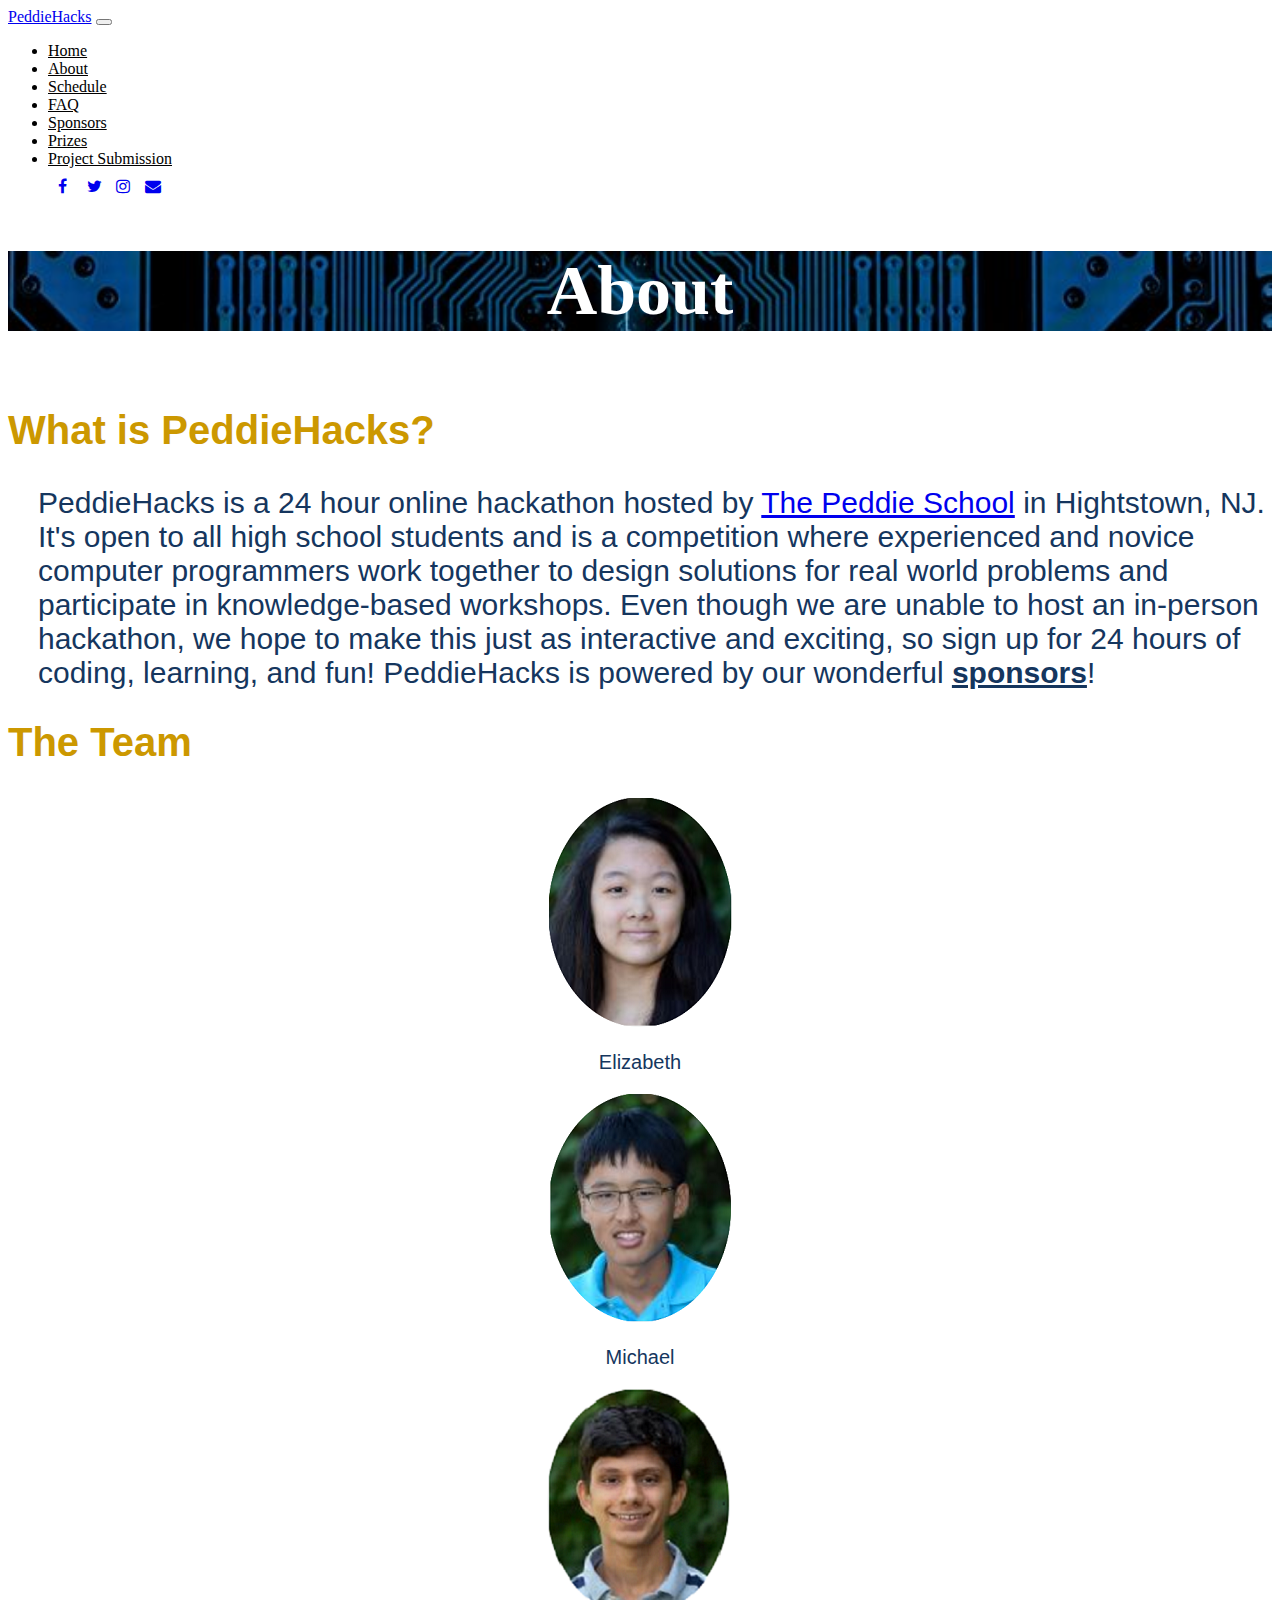
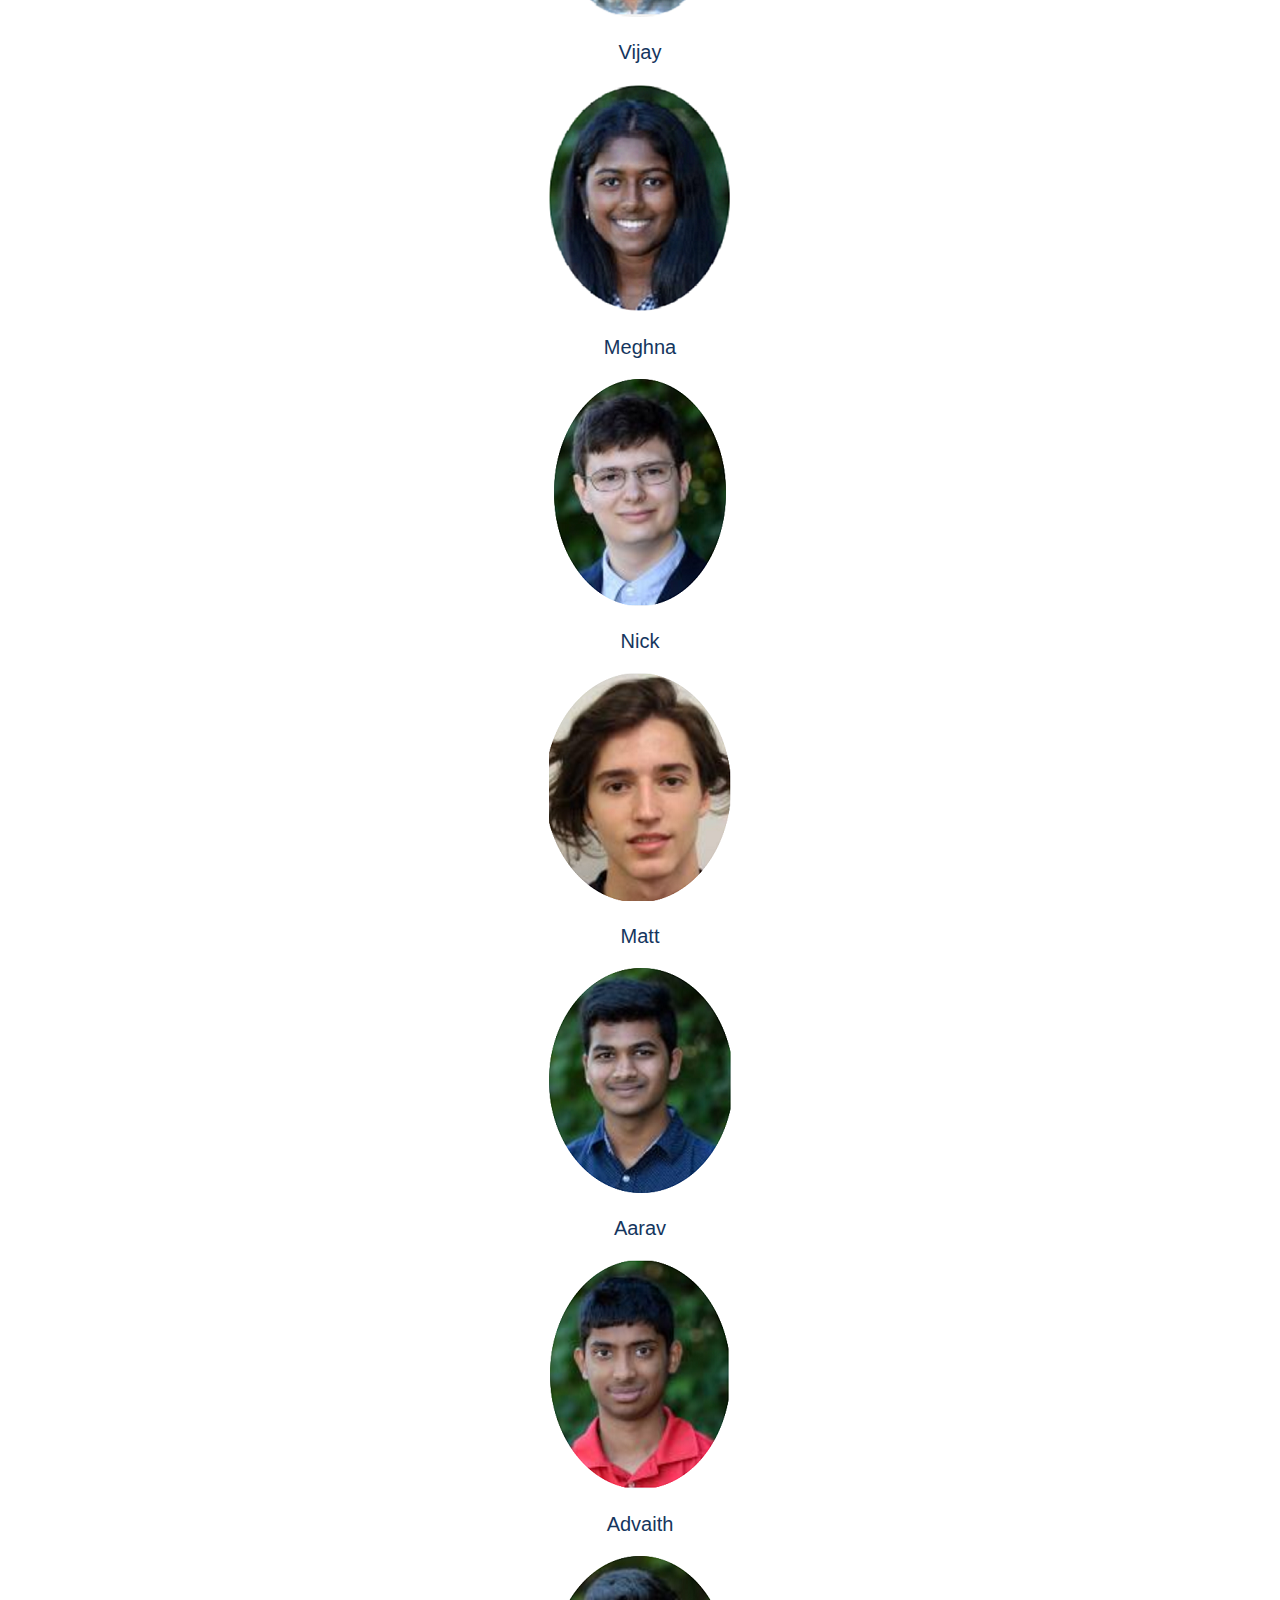
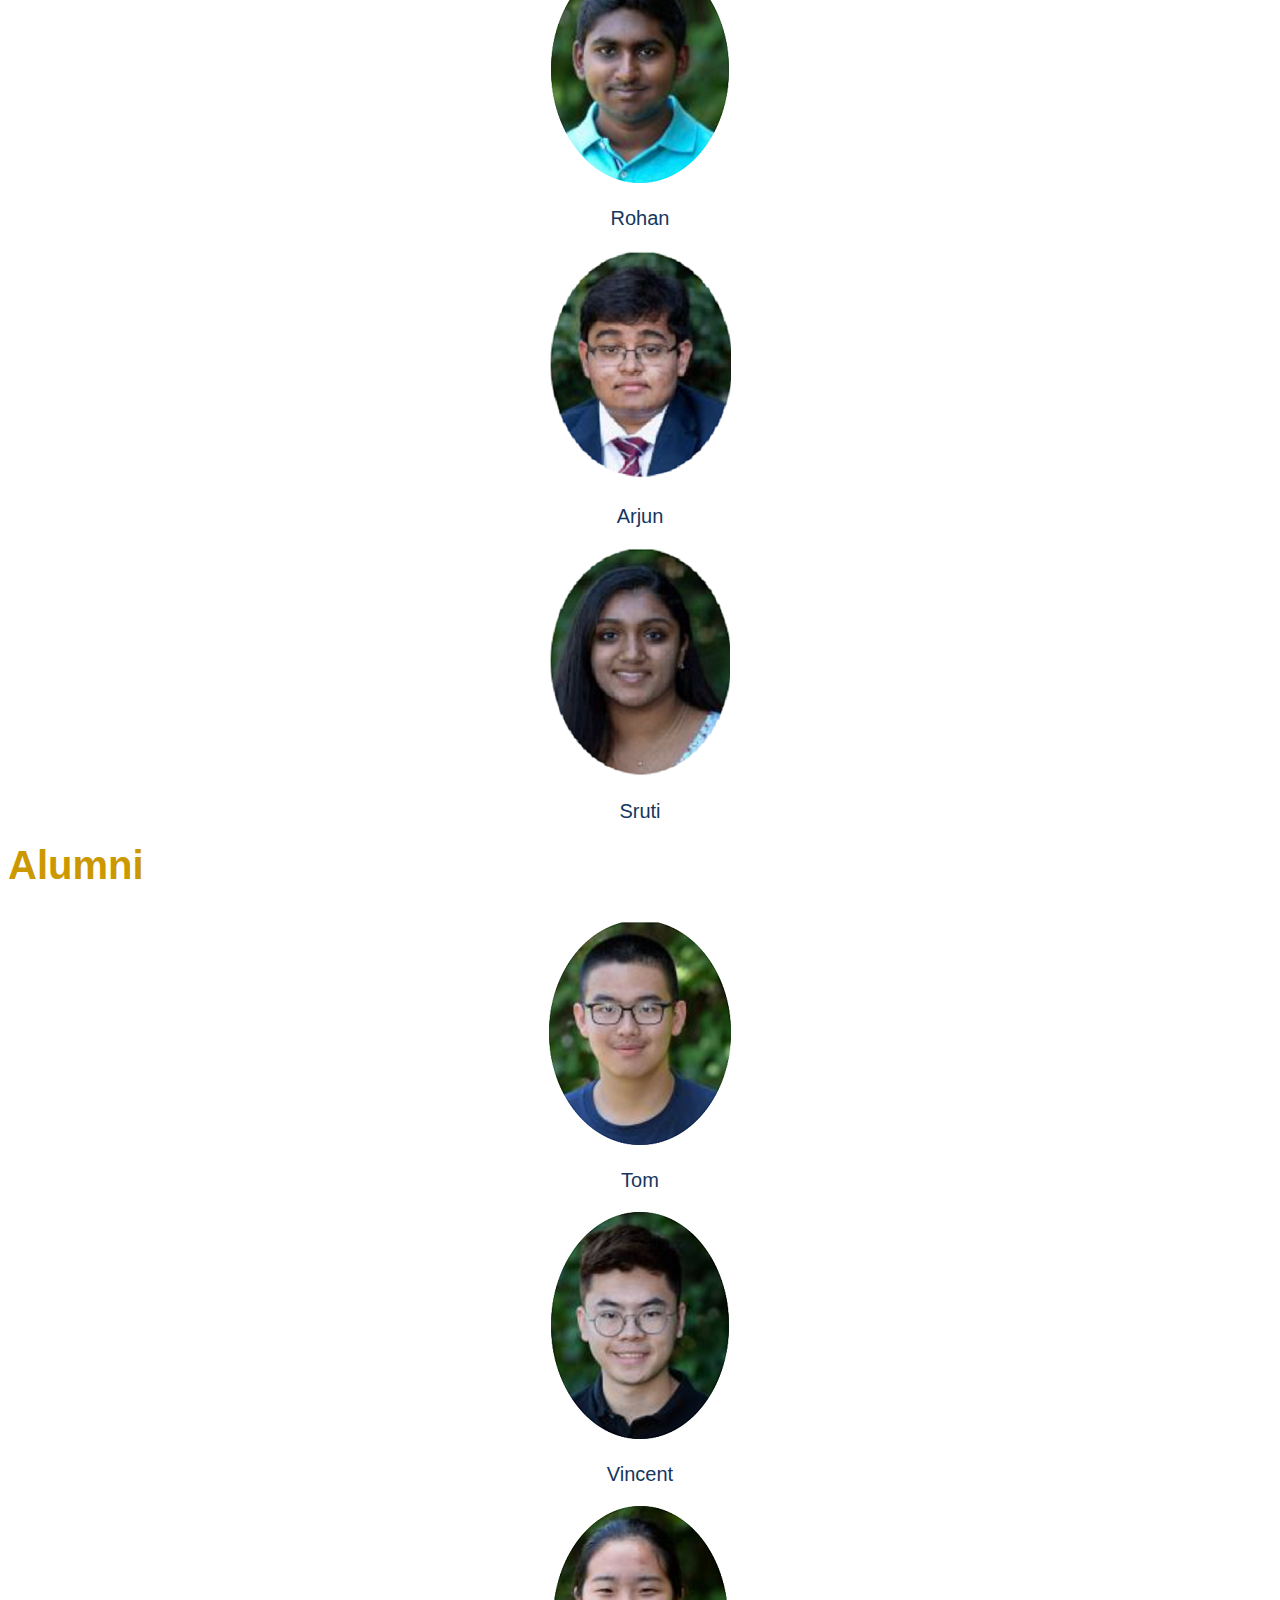
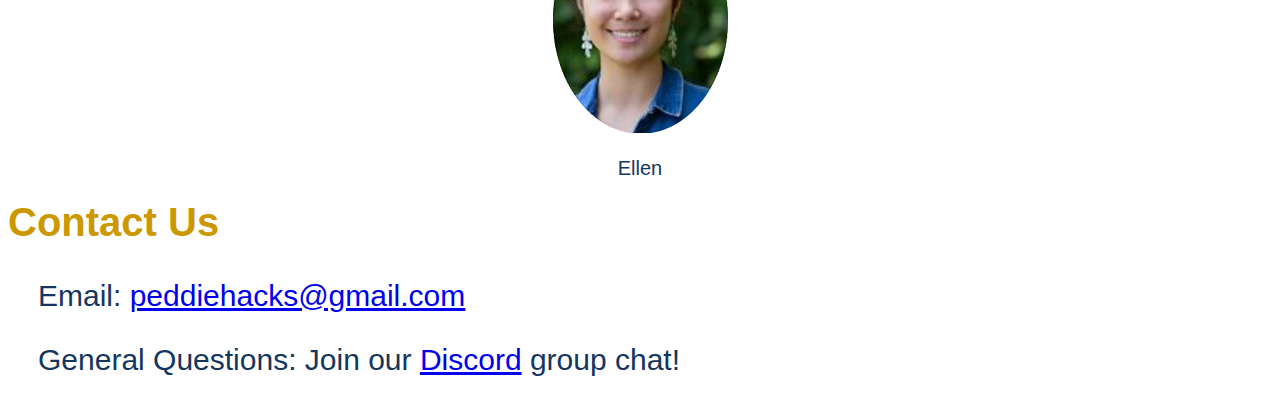
==== about.html @ 43dc5a27 "made ppl's pics smaller and tried to reformat; didn't work for alumni; need to fix" ====
<!--<link rel="stylesheet" href="https://dhbhdrzi4tiry.cloudfront.net/cdn/sites/foundation.min.css">
<link rel="stylesheet" href="./main.css"  id="cssLink">
<link rel="stylesheet" href="./scroll-down.css">

<meta name="description" content="A Peddie Hosted Hackathon">
<meta name="keywords" content="PeddieHacks,Peddie,Hackathon,Hacks">
<meta name="author" content="Peddie CS Club">-->

<!doctype html>
<html class="no-js" lang="en">
<head>
<meta charset="utf-8" />
<meta name="viewport" content="width=device-width, initial-scale=1.0" />
<title>PeddieHacks</title>

<link href="https://stackpath.bootstrapcdn.com/bootstrap/4.5.0/css/bootstrap.min.css" rel="stylesheet" integrity="sha384-9aIt2nRpC12Uk9gS9baDl411NQApFmC26EwAOH8WgZl5MYYxFfc+NcPb1dKGj7Sk" crossorigin="anonymous">
<link rel = "stylesheet" type = "text/css" href = "./main.css"/>
<script src="https://code.jquery.com/jquery-3.3.1.slim.min.js" integrity="sha384-q8i/X+965DzO0rT7abK41JStQIAqVgRVzpbzo5smXKp4YfRvH+8abtTE1Pi6jizo" crossorigin="anonymous"></script>
<script src="https://cdnjs.cloudflare.com/ajax/libs/popper.js/1.14.7/umd/popper.min.js" integrity="sha384-UO2eT0CpHqdSJQ6hJty5KVphtPhzWj9WO1clHTMGa3JDZwrnQq4sF86dIHNDz0W1" crossorigin="anonymous"></script>
<script src="https://stackpath.bootstrapcdn.com/bootstrap/4.3.1/js/bootstrap.min.js" integrity="sha384-JjSmVgyd0p3pXB1rRibZUAYoIIy6OrQ6VrjIEaFf/nJGzIxFDsf4x0xIM+B07jRM" crossorigin="anonymous"></script>

</head>

<body id="body" style="background-image: url('https://resources.finalsite.net/images/v1560781992/peddie/bs70b3as9aigppqi1sf8/farmer-seal-watermark.svg'); position: relative;background-size: cover; background-repeat: no-repeat;">

    <header id="includedContent"></header>


    <!--Simple navigation bar at the top of website-->
    <!--Simple navigation bar at the top of website-->
<nav class="navbar navbar-expand-lg navbar-dark bg-warning">
    <a class="navbar-link" href="#">PeddieHacks</a>
    <button class="navbar-toggler" type="button" data-toggle="collapse" data-target="#navbarSupportedContent" aria-controls="navbarSupportedContent" aria-expanded="false" aria-label="Toggle navigation">
        <span class="navbar-toggler-icon"></span>
    </button>

    <div class="collapse navbar-collapse" id="navbarSupportedContent">
        <ul class="navbar-nav ml-auto">
            <li class="nav-item">
                <a class="nav-link" href="index.html">Home</a>
            </li>
            <li class="nav-item">
                <a class="nav-link" href="about.html">About</a> <!-- put team and contact in here -->
            </li>
            <li class="nav-item">
                <a class="nav-link" href="details.html">Schedule</a> <!-- Put schedule, and details in here-->
            </li>
            <li class="nav-item">
                <a class="nav-link" href="faq.html">FAQ</a>
            </li>
            <li class="nav-item">
                <a class="nav-link" href="sponsors.html">Sponsors</a>
            </li>
            <li class="nav-item">
                <a class="nav-link" href="prizes.html">Prizes</a>
            </li>
            <li class="nav-item"> <!-- consider getting rid of this-->
                <a class="nav-link" href="https://peddie-hacks.devpost.com/">Project Submission</a>
            </li>
            <link rel="stylesheet" href="https://cdnjs.cloudflare.com/ajax/libs/font-awesome/4.7.0/css/font-awesome.min.css">

            <!-- Add font awesome icons -->
            <a href="https://www.facebook.com/PeddieHacks2020/?modal=admin_todo_tour" class="fa fa-facebook fa-large"></a>
            <a href="https://twitter.com/PeddieHacks" class="fa fa-twitter fa-large"></a>
            <a href="https://www.instagram.com/peddie_cs/" class="fa fa-instagram fa-large"></a>
            <a href="mailto:peddiehacks@gmail.com" class="fa fa-envelope fa-large"></a>
        </ul>
    </div>
    
</nav>

<div class="jumbotron jumbotronTitleBackground">
    <div class="container">
        <h1 class="display-3 faq large">About</h1>
    </div>
</div>

    <div class="container-fluid">
        <!--About-->
        
        <div class = "row ">
            <div class="col-12"><!-- Team Stuff goes here-->
                
                <h2 class="text-left  headerText">What is PeddieHacks? </h2>
                   
            </div>
        </div>
        <div class = "row">
            <div class="col-lg-10 col-md-9 col-xs-8"><!-- Team Stuff goes here-->
                
                <p class="text-left  bodyText"> PeddieHacks is a 24 hour online hackathon hosted 
                    by <a href="https://www.peddie.org/">The Peddie School</a> in Hightstown, NJ. It's open to all high school 
                    students and is a competition where experienced and novice computer 
                    programmers work together to design solutions for real world problems and 
                    participate in knowledge-based workshops. Even though we are unable to host 
                    an in-person hackathon, we hope to make this just as interactive and exciting, 
                    so sign up for 24 hours of coding, learning, and fun! PeddieHacks is powered by 
                    our wonderful <a href="sponsors.html" class="sponsorsLink">sponsors</a>!</p>
                   
            </div>
        </div>
        <div class = "row">
            <div class="col-12"><!-- Team Stuff goes here-->
                
                <h2 class="text-left  headerText">The Team</h2>
                   
            </div>
        </div>
        <div class="row textAlignment">
            <div class="col-sm-6 col-lg-6 col-xl-2 ">
                <img class="teamPicture" src="./assets/elizabeth.png">
                <p class="imageDesc">Elizabeth</p> 
            </div>
            <div class="col-sm-6 col-lg-6 col-xl-2 ">
                <img class="teamPicture" src="./assets/michael.png">
                <p class="imageDesc">Michael</p> 
            </div>
            <div class="col-sm-6 col-lg-6 col-xl-2 ">
                <img class="teamPicture" src="./assets/vijay.png">
                <p class="imageDesc">Vijay</p> 
            </div>
            <div class="col-sm-6 col-lg-6 col-xl-2 ">
                <img class="teamPicture" src="./assets/meghna.png">
                <p class="imageDesc">Meghna</p> 
            </div>
            <div class="col-sm-6 col-lg-6 col-xl-2 ">
                <img class="teamPicture" src="./assets/nick.png">
                <p class="imageDesc">Nick</p> 
            </div>
            <div class="col-sm-6 col-lg-6 col-xl-2 ">
                <img class="teamPicture" src="./assets/matt.png">
                <p class="imageDesc">Matt</p>
            </div>
            <div class="col-sm-6 col-lg-6 col-xl-2 ">
                <img class="teamPicture" src="./assets/aarav.png">
                <p class="imageDesc">Aarav</p> 
            </div>
            <div class="col-sm-6 col-lg-6 col-xl-2 ">
                <img class="teamPicture" src="./assets/advaith.png">
                <p class="imageDesc">Advaith</p> 
            </div>
            <div class="col-sm-6 col-lg-6 col-xl-2 ">
                <img class="teamPicture" src="./assets/rohan.png">
                <p class="imageDesc">Rohan</p>
            </div>
            <div class="col-sm-6 col-lg-6 col-xl-2 ">
                <img class="teamPicture" src="./assets/arjun.png">
                <p class="imageDesc">Arjun</p>
            </div>
            <div class="col-sm-6 col-lg-6 col-xl-2 ">
                <img class="teamPicture" src="./assets/sruti.png">
                <p class="imageDesc">Sruti</p>
            </div>
        </div>
        <div class = "row">
            <div class="col-12"><!-- Team Stuff goes here-->
                
                <h2 class="text-left  headerText">Alumni</h2>
                   
            </div>
        </div>
        <div class="row textAlignment">
            <div class="col-sm-2 col-sm-2 col-sm-2 ">
                <img class="teamPicture" src="./assets/tom.png">
                <p class="imageDesc">Tom</p> 
            </div>
            <div class="col-sm-2 col-sm-2 col-sm-2 ">
                <img class="teamPicture" src="./assets/vincent.png">
                <p class="imageDesc">Vincent</p> 
            </div>
            <div class="col-sm-2 col-sm-2 col-sm-2 ">
                <img class="teamPicture" src="./assets/ellen.png">
                <p class="imageDesc">Ellen</p>
            </div>
        </div>
        <div class = "row">
            <div class="col-12"><!-- Team Stuff goes here-->
                
                <h2 class="text-left  headerText">Contact Us </h2>
                   
            </div>
        </div>
        <div class = "row">
            <div class="col-lg-10 col-md-9 col-xs-8"><!-- Team Stuff goes here-->
                
                <p class="text-left bodyText">Email: <a href="mailto:peddiehacks@gmail.com">peddiehacks@gmail.com</a></p>
                <p class="text-left bodyText">General Questions: Join our <a href="https://discord.gg/Zprs7yC">Discord</a> group chat!</p>
                
                   
            </div>
        </div>
        
        
        
        
    </div>
    
</body>
</html>
---- main.css ----
.logo{
    margin-top:50px;
    padding-top:50px;
}
.nav-link{
    color:black !important;
}
.bigText{
    color: #15365e;
    font-size:60px;
    text-align:center;
    font-family: "brandon-grotesque", sans-serif;
    padding-top:10px;
}
.h2Text{
    color: #15365e;
    text-align:center;
    font-family: "brandon-grotesque", sans-serif;
}
.dateRow{
    margin-top:20px;
    padding-top:20px;
}
.firstPage{
    padding-top:25px;
}
.jumbotron{
    margin-bottom:0px !important;
    margin-right:0px !important;
    margin-left:0px !important;
}
.container-fluid{
    padding-top:10px;
}
.detailsText{
    text-align:center;
}
#peddieBlueAndGold{/** storing these here in case we decide to use them**/
    background-color: #cc9800;

    background-color: #153256;
}

.headerText{
    color: #cc9800;
    font-size: 40px;
    font-family: "brandon-grotesque", sans-serif;
    margin-top:20px;
}
.bodyText{
    color: #15365e;
    font-size: 30px;
    margin-left:30px;
    font-family: "brandon-grotesque", sans-serif;
}

.imageDesc{
    color: #15365e;
    font-size: 20px;
    font-family: "brandon-grotesque", sans-serif;
}
.sponsors{
    text-align:center;
}
.jumbotronTitleBackground {
    background-image: url("./assets/techBackground1.jpg");
    background-size: cover;
}
.jumbotronTextBackground {
    background-image: url("./assets/techBackground.jpg");
    background-size: cover;
}
.large{
    font-size: 70px;
    font-weight:900;
    color:white;
}
.sponsorsLink{
    color: #15365e;
    font-weight:bold;
    text-decoration: underline;
}
.sponsorsLink:hover {
    
    background-color: lightblue; 
  }
.largeTitle{
    font-size: 70px;
    font-weight:900;
    color:white;
}
.textAlignment{
    text-align:center;
    justify-content:center;
}
.faq{
    text-align:center;
}
.details{
    text-align:center;
}
.bodyTextfaq{
    color: #15365e;
    font-size: 20px;
    margin-left:30px;
    font-family: "brandon-grotesque", sans-serif;
}
.sponsorsText{
    color: #15365e;
    font-size: 50px;
    font-weight: 900;
    font-family: "brandon-grotesque", sans-serif;
    margin-bottom:70px;
    
    text-decoration: underline;
}
.picture{
    justify-content: center; 
        width: 100%; 
        height:auto!important;
        margin-bottom:40px;
}

.fa {
    padding: 10px;
    width: 5px;
    text-align: center;
    text-decoration: none;
  }
---- main.css ----
.logo{
    margin-top:50px;
    padding-top:50px;
}
.nav-link{
    color:black !important;
}
.bigText{
    color: #15365e;
    font-size:60px;
    text-align:center;
    font-family: "brandon-grotesque", sans-serif;
    padding-top:10px;
}
.h2Text{
    color: #15365e;
    text-align:center;
    font-family: "brandon-grotesque", sans-serif;
}
.dateRow{
    margin-top:20px;
    padding-top:20px;
}
.firstPage{
    padding-top:25px;
}
.jumbotron{
    margin-bottom:0px !important;
    margin-right:0px !important;
    margin-left:0px !important;
}
.container-fluid{
    padding-top:10px;
}
.detailsText{
    text-align:center;
}
#peddieBlueAndGold{/** storing these here in case we decide to use them**/
    background-color: #cc9800;

    background-color: #153256;
}

.headerText{
    color: #cc9800;
    font-size: 40px;
    font-family: "brandon-grotesque", sans-serif;
    margin-top:20px;
}
.bodyText{
    color: #15365e;
    font-size: 30px;
    margin-left:30px;
    font-family: "brandon-grotesque", sans-serif;
}

.imageDesc{
    color: #15365e;
    font-size: 20px;
    font-family: "brandon-grotesque", sans-serif;
}
.sponsors{
    text-align:center;
}
.jumbotronTitleBackground {
    background-image: url("./assets/techBackground1.jpg");
    background-size: cover;
}
.jumbotronTextBackground {
    background-image: url("./assets/techBackground.jpg");
    background-size: cover;
}
.large{
    font-size: 70px;
    font-weight:900;
    color:white;
}
.sponsorsLink{
    color: #15365e;
    font-weight:bold;
    text-decoration: underline;
}
.sponsorsLink:hover {
    
    background-color: lightblue; 
  }
.largeTitle{
    font-size: 70px;
    font-weight:900;
    color:white;
}
.textAlignment{
    text-align:center;
    justify-content:center;
}
.faq{
    text-align:center;
}
.details{
    text-align:center;
}
.bodyTextfaq{
    color: #15365e;
    font-size: 20px;
    margin-left:30px;
    font-family: "brandon-grotesque", sans-serif;
}
.sponsorsText{
    color: #15365e;
    font-size: 50px;
    font-weight: 900;
    font-family: "brandon-grotesque", sans-serif;
    margin-bottom:70px;
    
    text-decoration: underline;
}
.picture{
    justify-content: center; 
        width: 100%; 
        height:auto!important;
        margin-bottom:40px;
}

.fa {
    padding: 10px;
    width: 5px;
    text-align: center;
    text-decoration: none;
  }
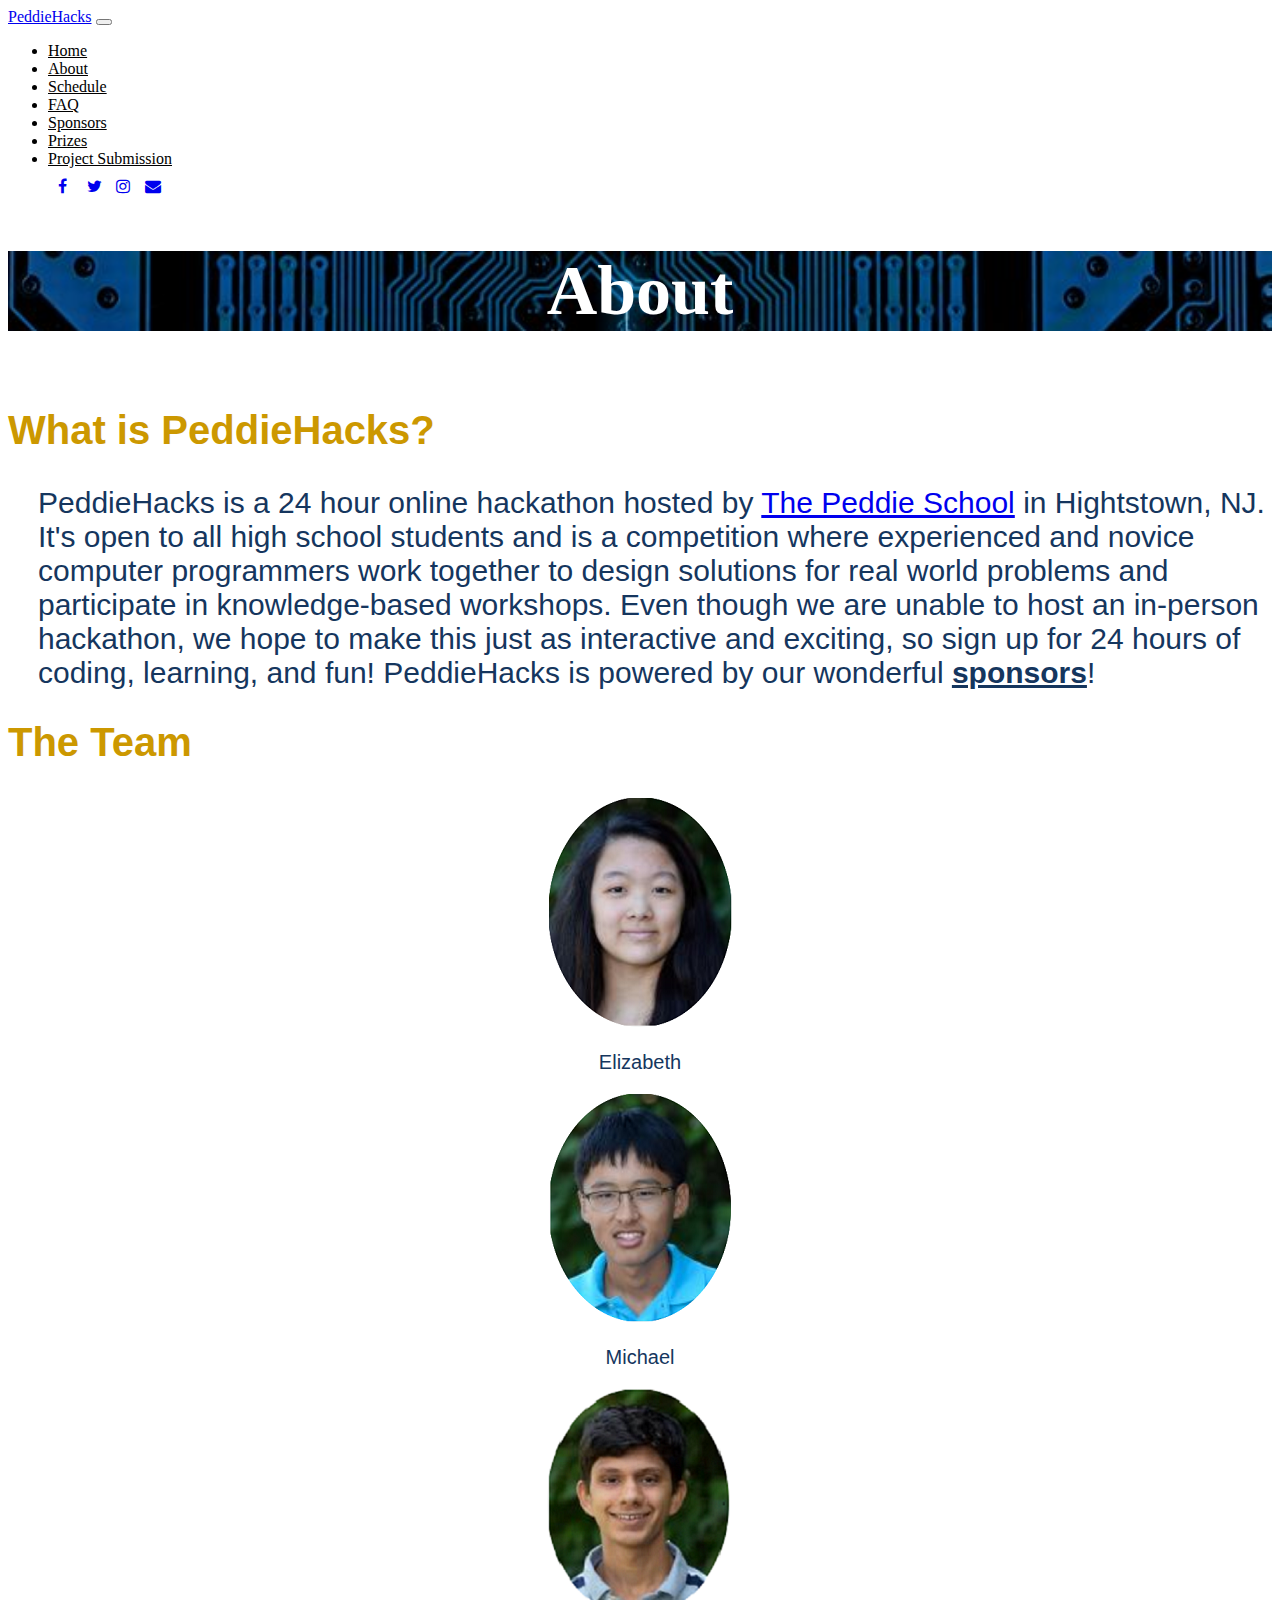
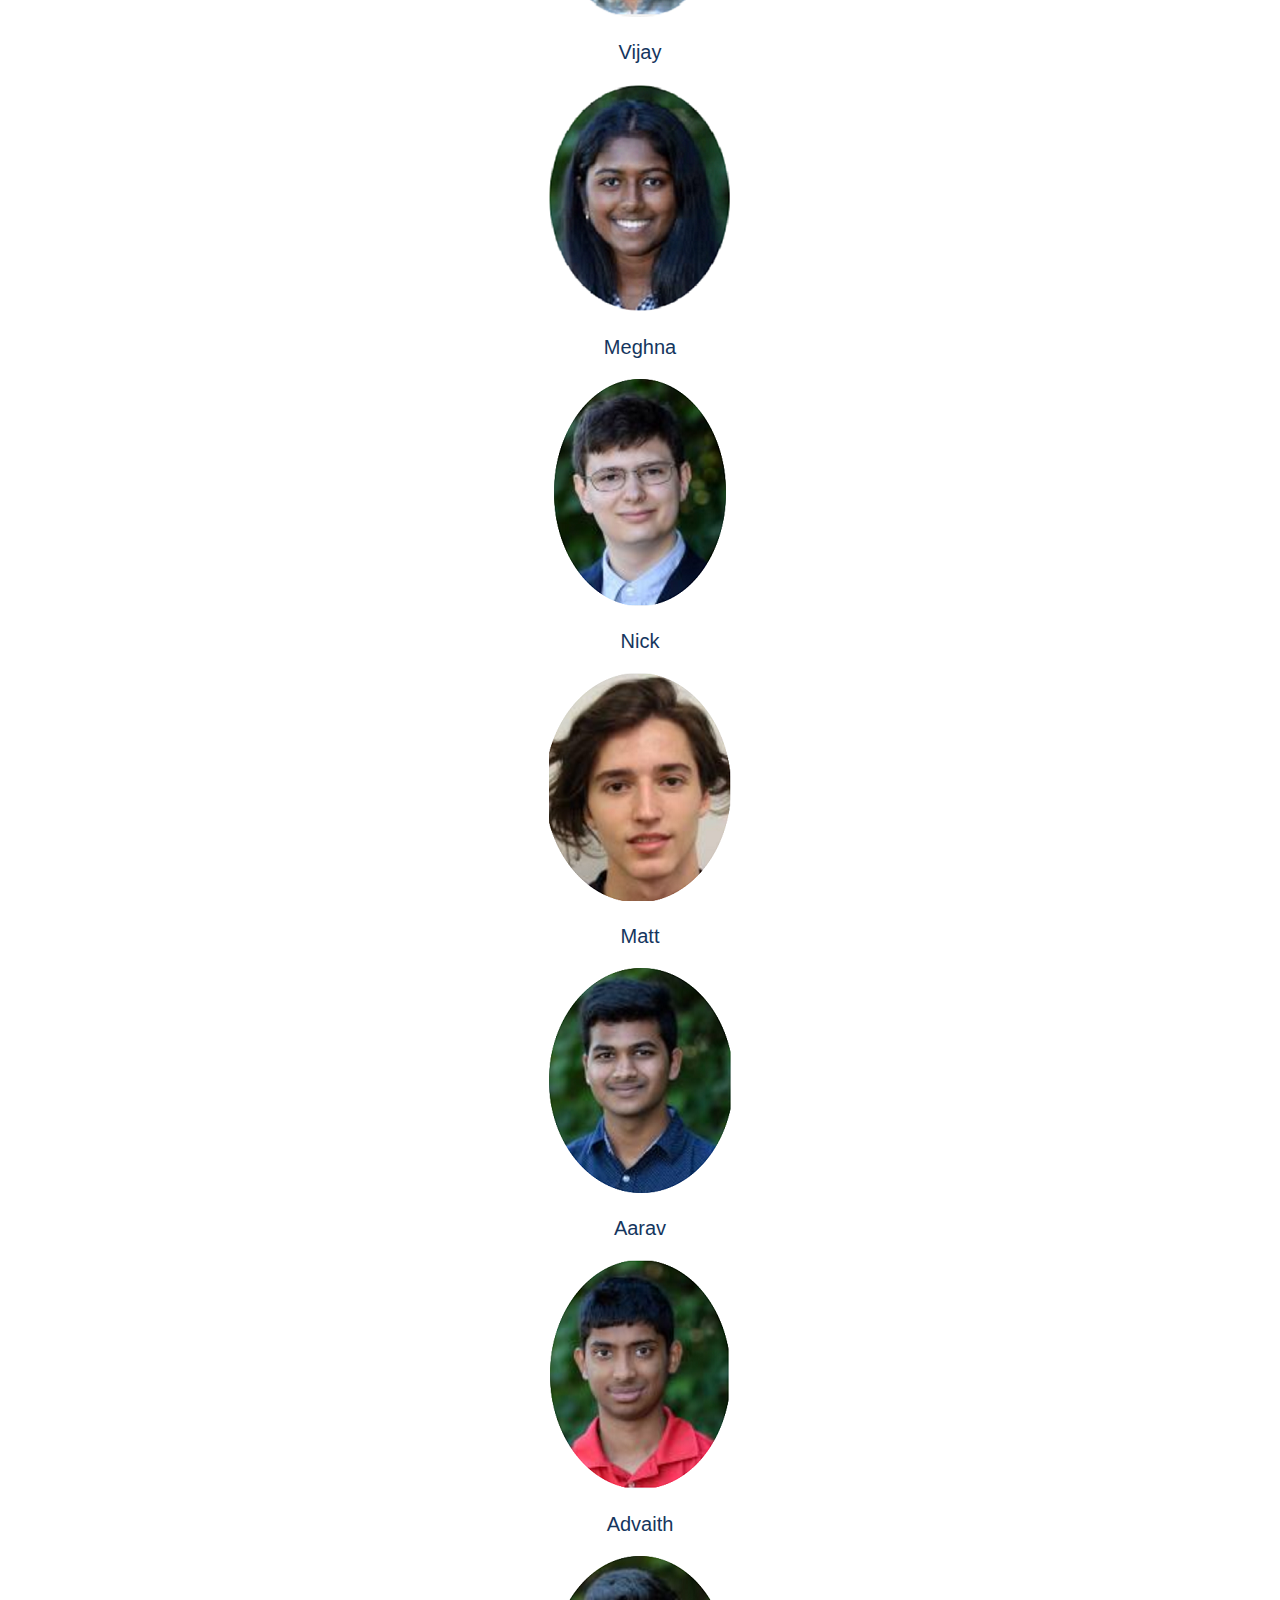
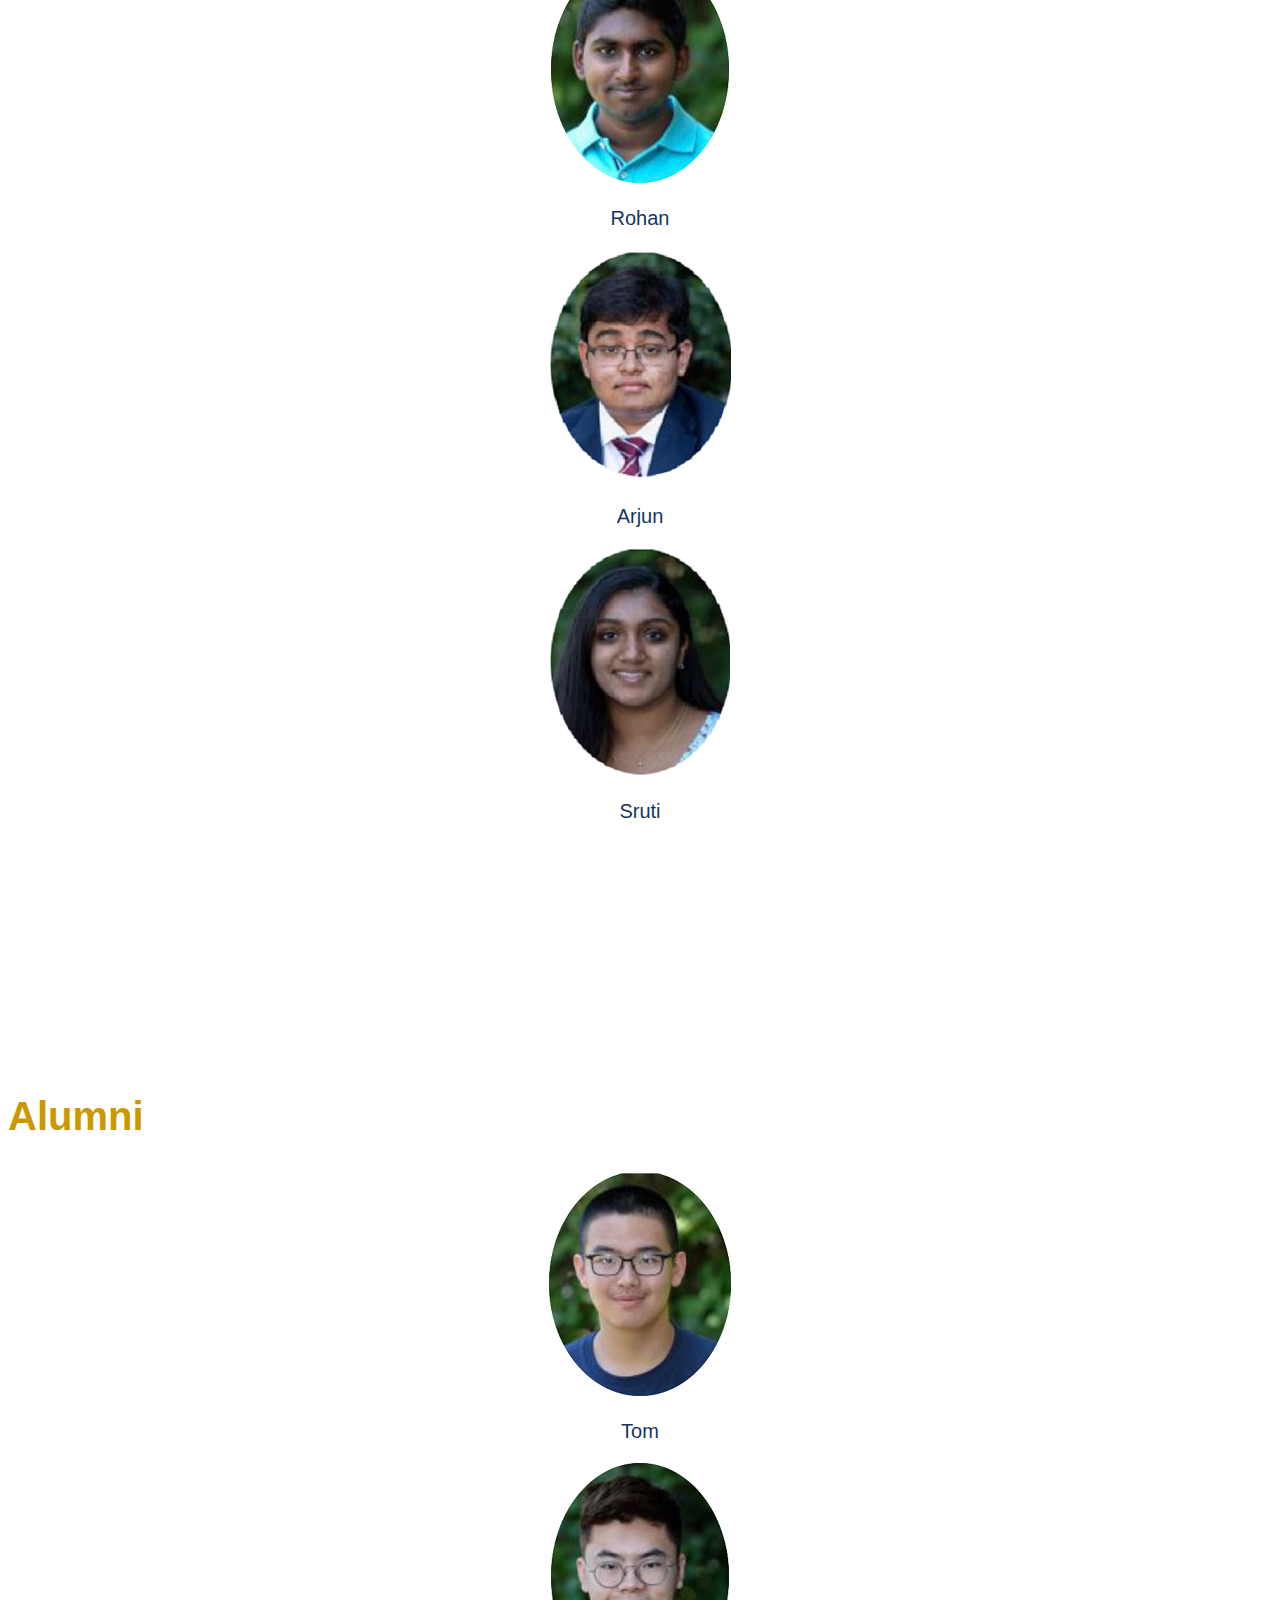
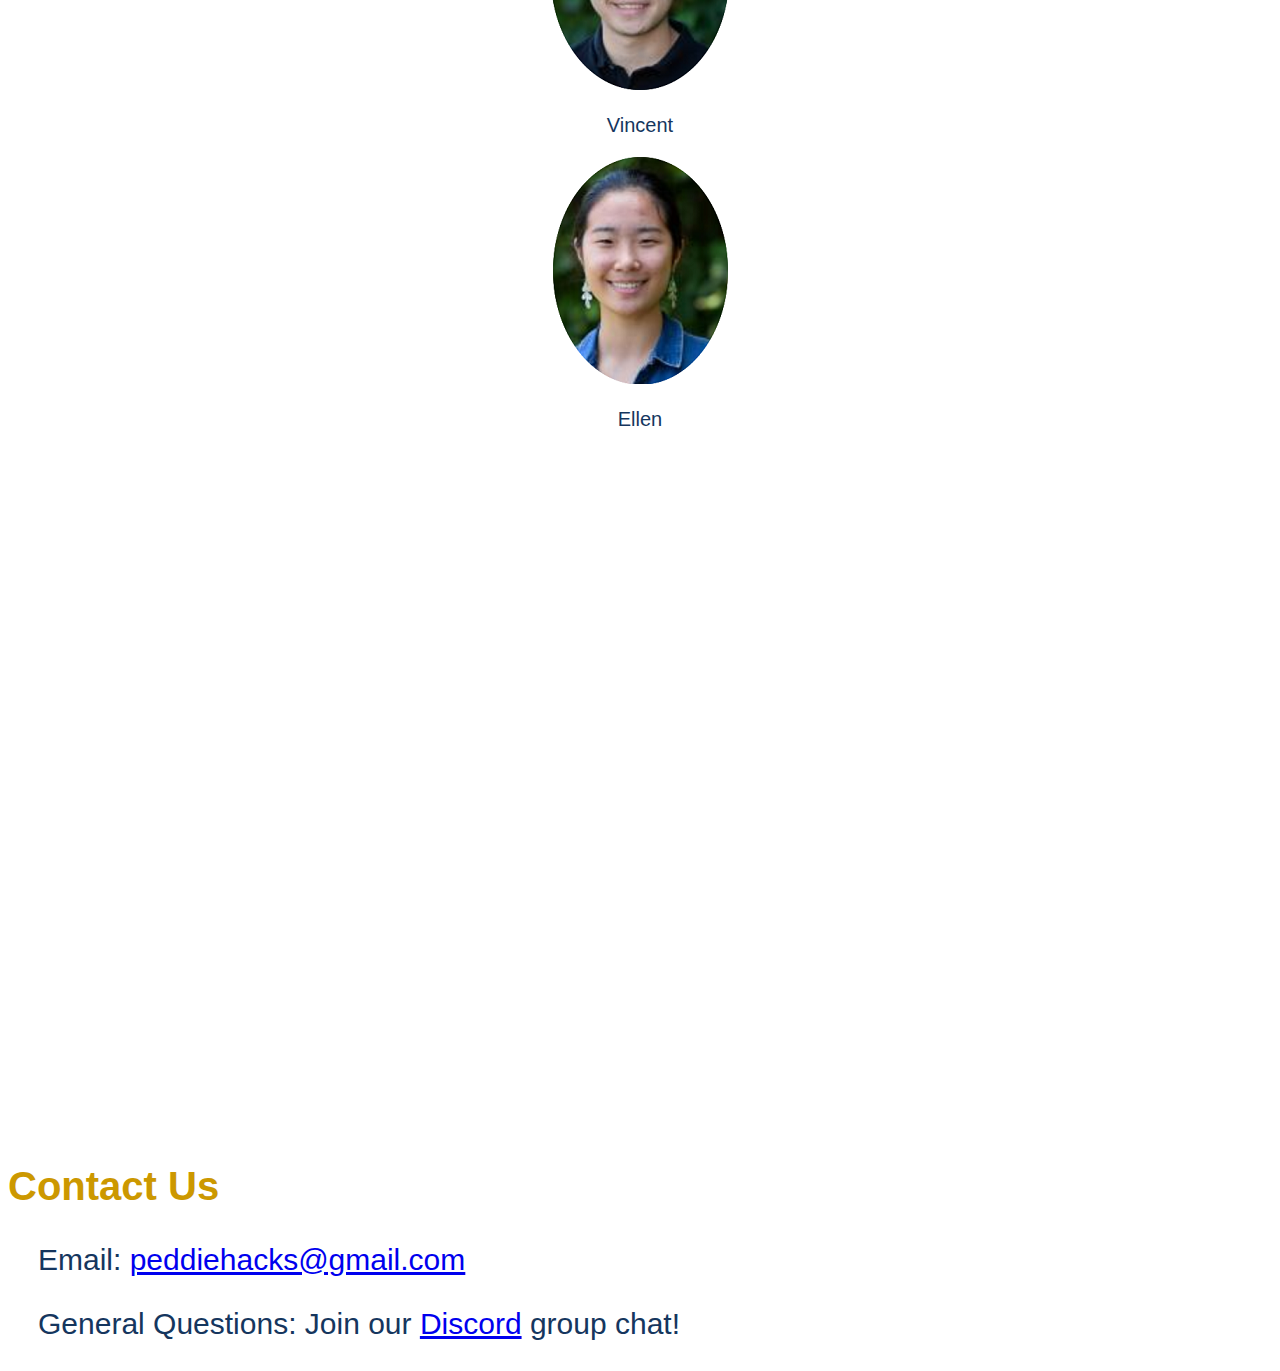
==== commit 2a705ff5: "aligned pics to left (temp fix)" ====
--- a/about.html
+++ b/about.html
@@ -151,6 +151,9 @@
                 <img class="teamPicture" src="./assets/sruti.png">
                 <p class="imageDesc">Sruti</p>
             </div>
+            <div class="col-sm-2 col-sm-2 col-sm-2 ">
+                <img class="teamPicture" src="./assets/blank.png">
+            </div>
         </div>
         <div class = "row">
             <div class="col-12"><!-- Team Stuff goes here-->
@@ -171,6 +174,15 @@
             <div class="col-sm-2 col-sm-2 col-sm-2 ">
                 <img class="teamPicture" src="./assets/ellen.png">
                 <p class="imageDesc">Ellen</p>
+            </div>
+            <div class="col-sm-2 col-sm-2 col-sm-2 ">
+                <img class="teamPicture" src="./assets/blank.png">
+            </div>
+            <div class="col-sm-2 col-sm-2 col-sm-2 ">
+                <img class="teamPicture" src="./assets/blank.png">
+            </div>
+            <div class="col-sm-2 col-sm-2 col-sm-2 ">
+                <img class="teamPicture" src="./assets/blank.png">
             </div>
         </div>
         <div class = "row">
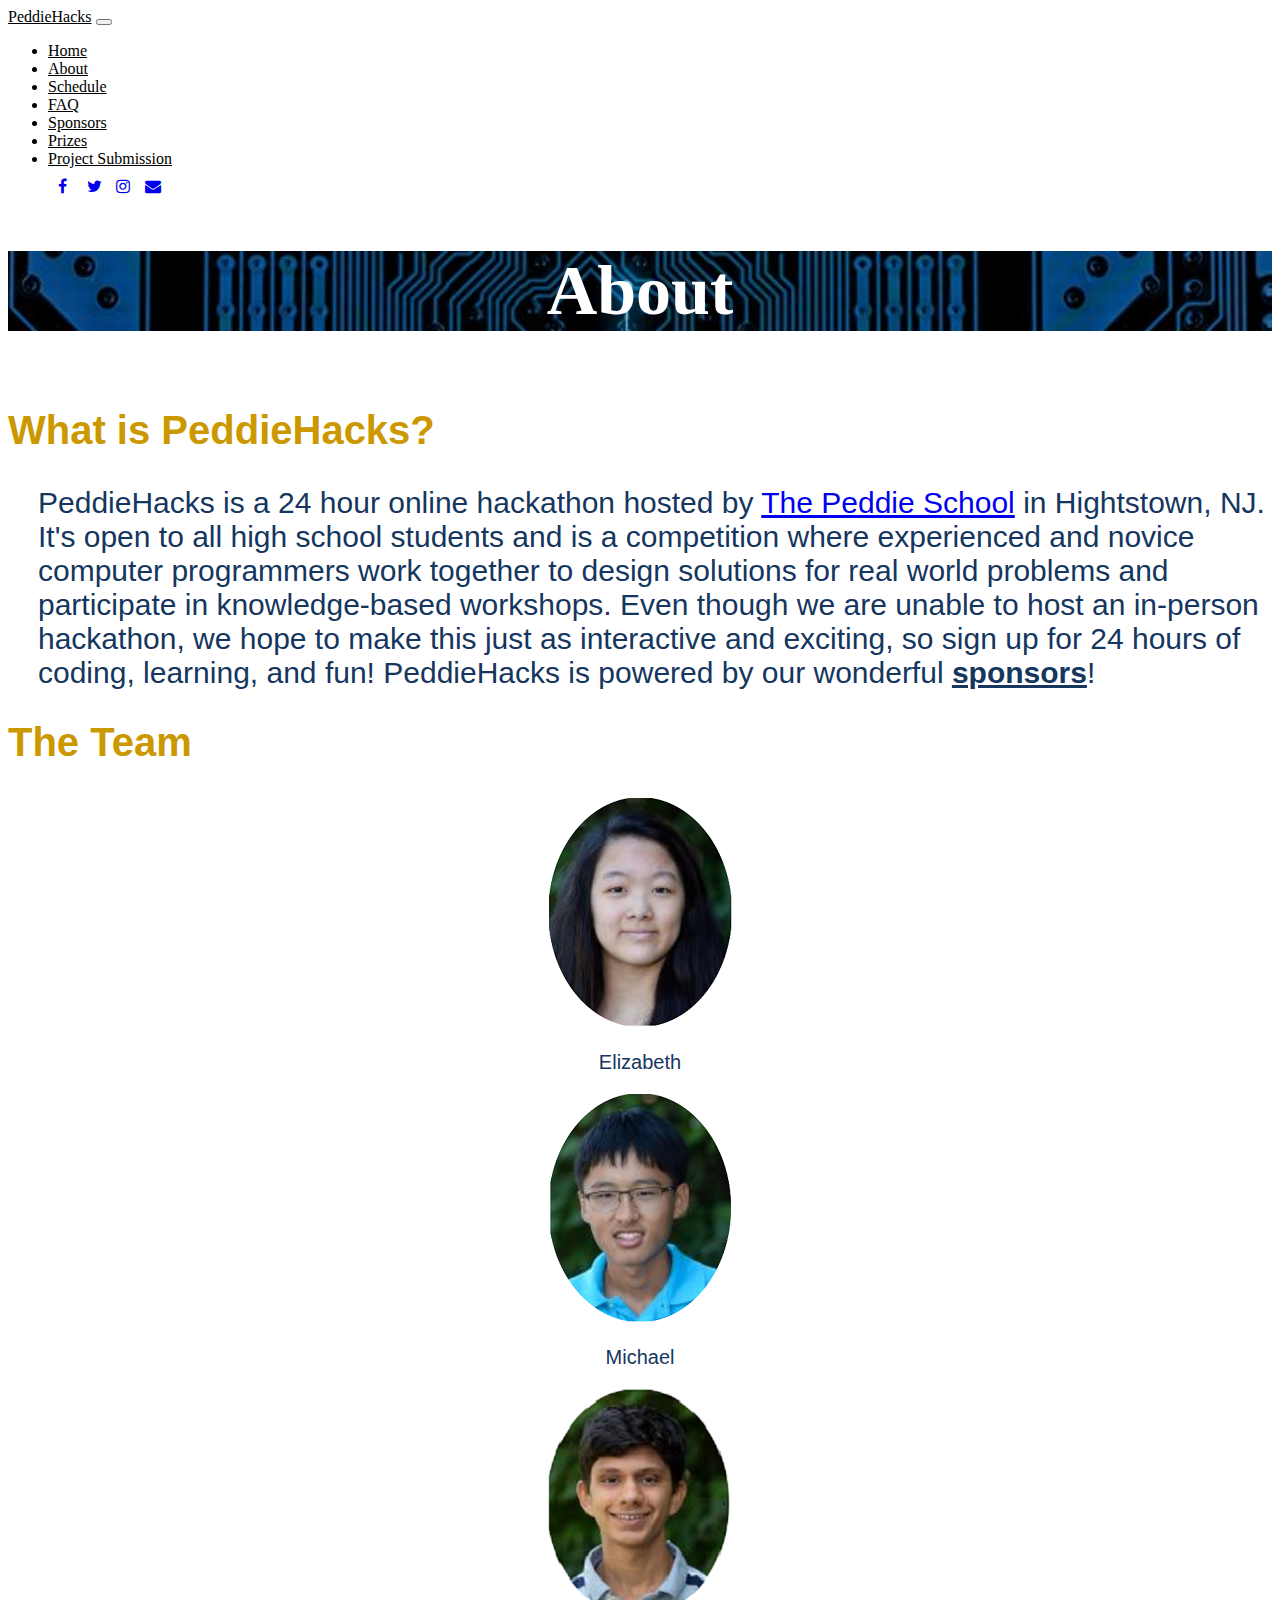
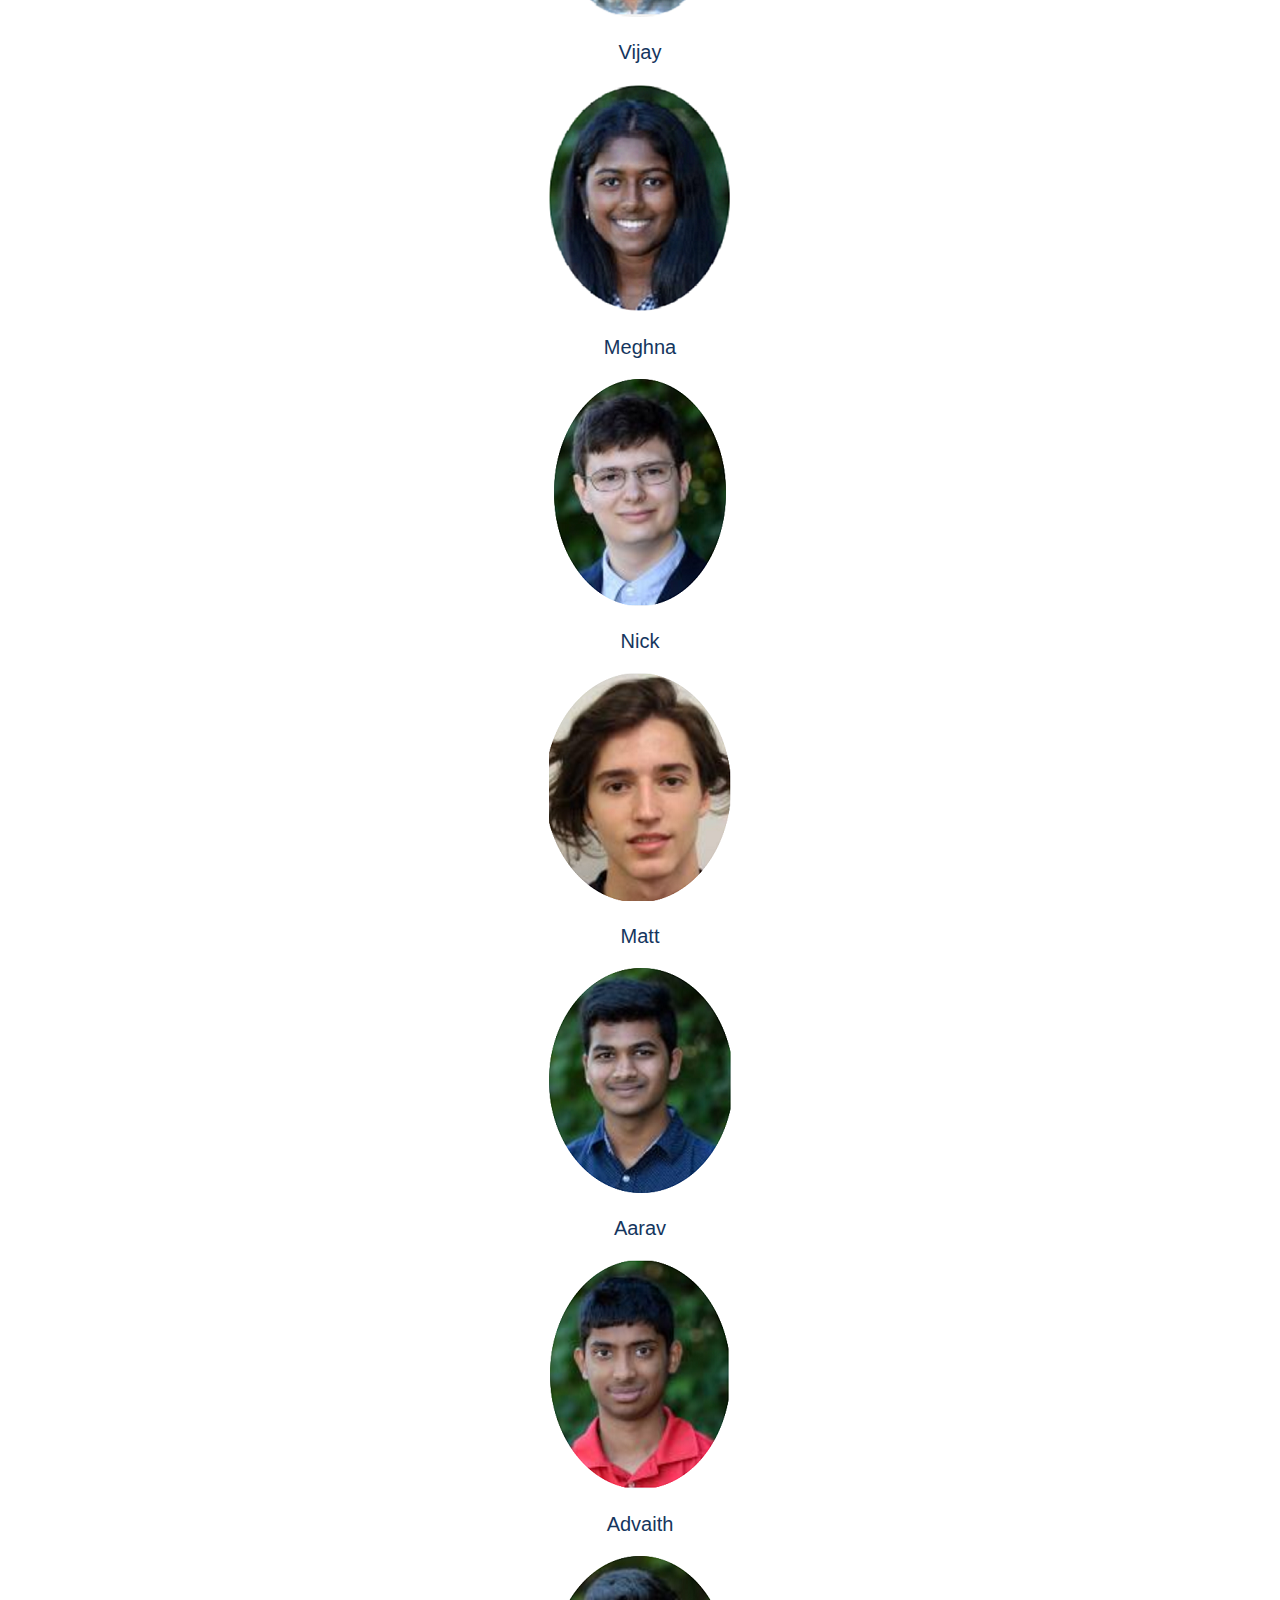
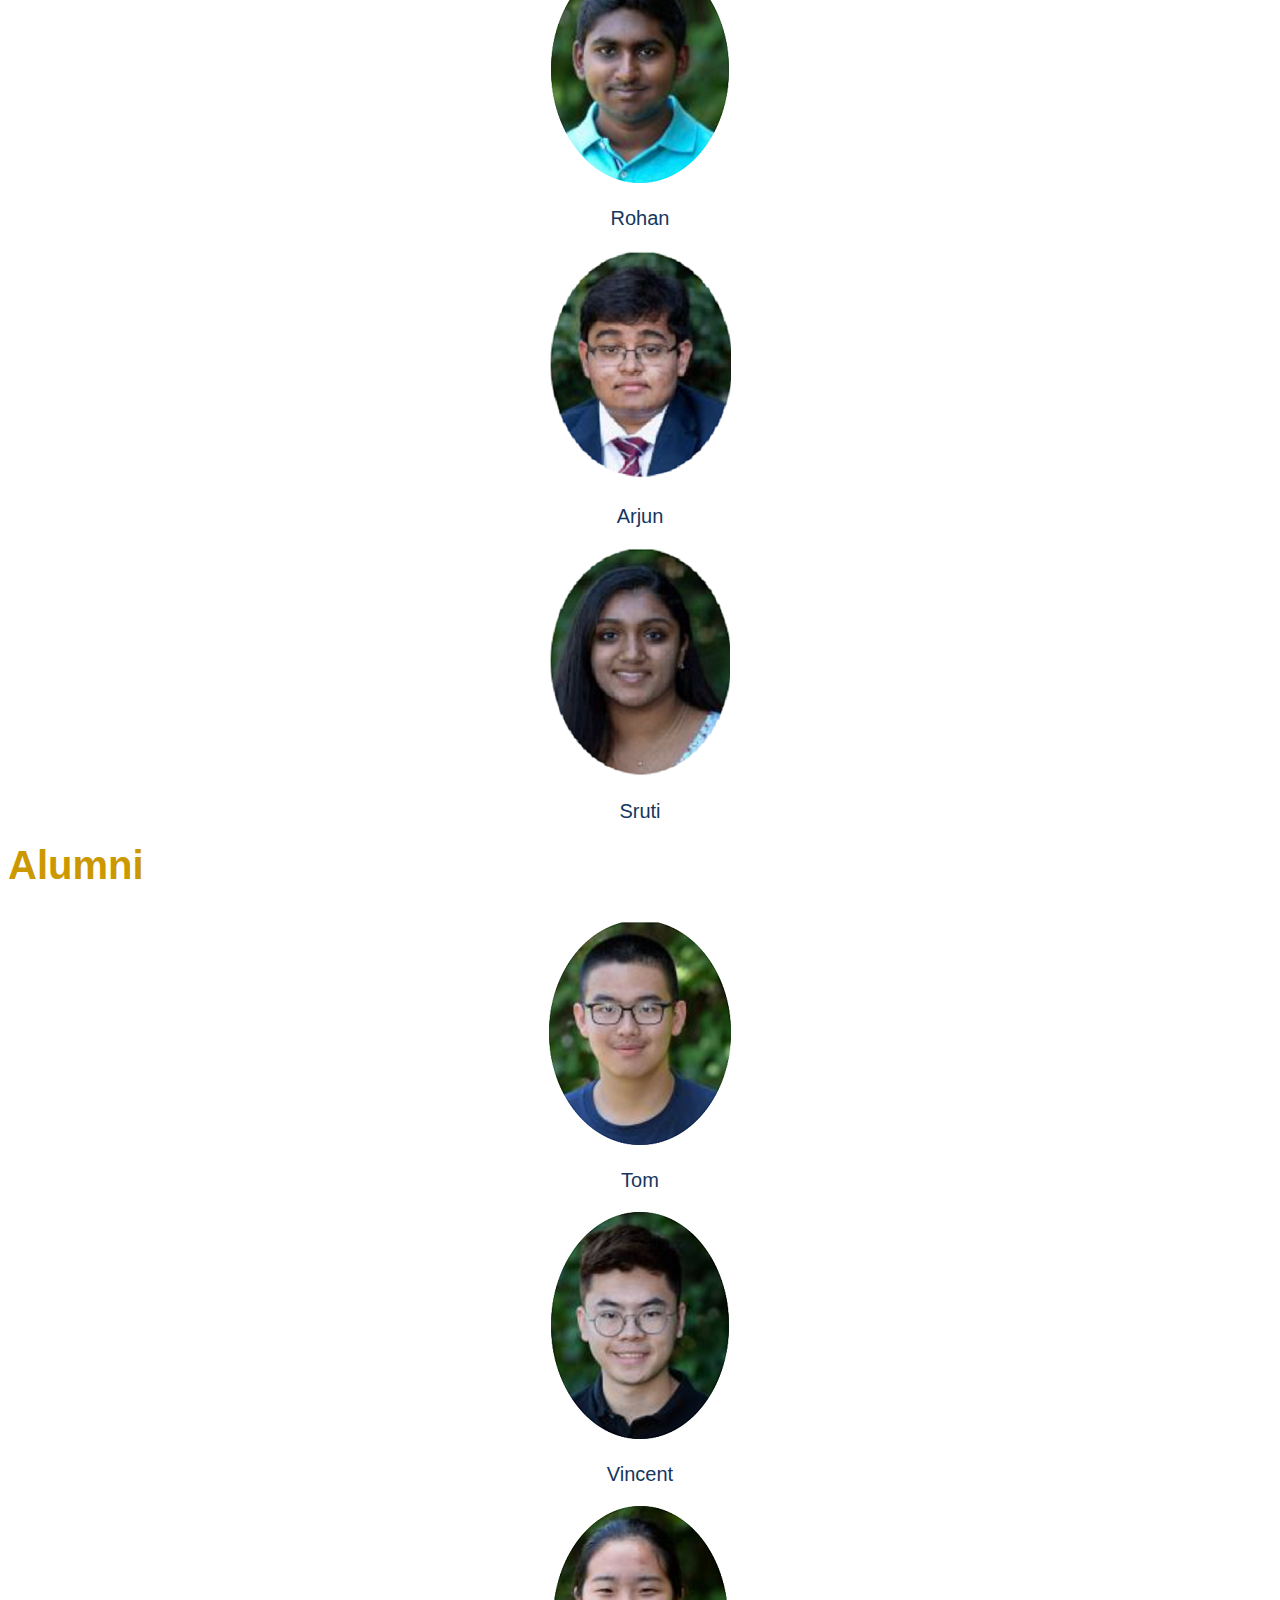
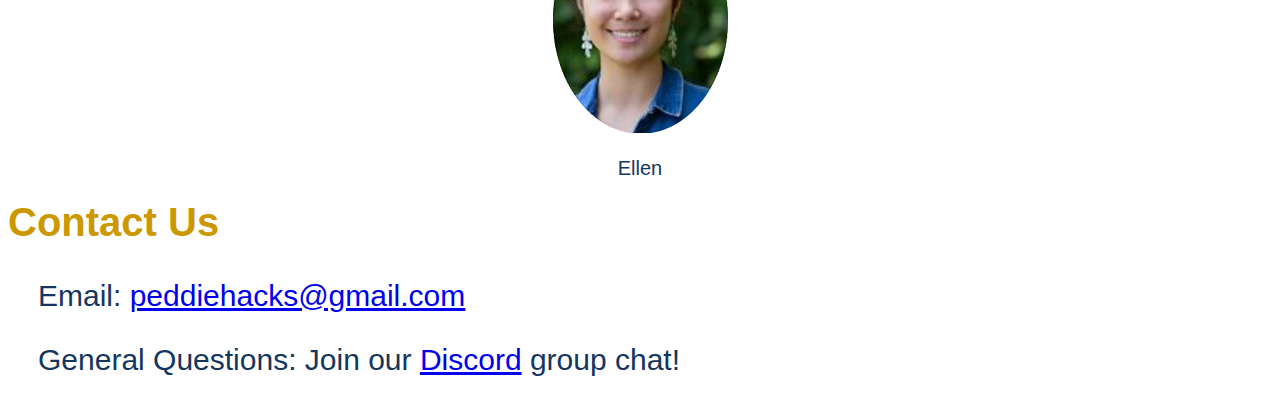
==== commit 9a571d31: "Bug fixing (should all be done now)" ====
--- a/about.html
+++ b/about.html
@@ -29,7 +29,7 @@
     <!--Simple navigation bar at the top of website-->
     <!--Simple navigation bar at the top of website-->
 <nav class="navbar navbar-expand-lg navbar-dark bg-warning">
-    <a class="navbar-link" href="#">PeddieHacks</a>
+    <a class="navbar-brand" href="index.html">PeddieHacks</a>
     <button class="navbar-toggler" type="button" data-toggle="collapse" data-target="#navbarSupportedContent" aria-controls="navbarSupportedContent" aria-expanded="false" aria-label="Toggle navigation">
         <span class="navbar-toggler-icon"></span>
     </button>
@@ -151,9 +151,6 @@
                 <img class="teamPicture" src="./assets/sruti.png">
                 <p class="imageDesc">Sruti</p>
             </div>
-            <div class="col-sm-2 col-sm-2 col-sm-2 ">
-                <img class="teamPicture" src="./assets/blank.png">
-            </div>
         </div>
         <div class = "row">
             <div class="col-12"><!-- Team Stuff goes here-->
@@ -175,15 +172,7 @@
                 <img class="teamPicture" src="./assets/ellen.png">
                 <p class="imageDesc">Ellen</p>
             </div>
-            <div class="col-sm-2 col-sm-2 col-sm-2 ">
-                <img class="teamPicture" src="./assets/blank.png">
-            </div>
-            <div class="col-sm-2 col-sm-2 col-sm-2 ">
-                <img class="teamPicture" src="./assets/blank.png">
-            </div>
-            <div class="col-sm-2 col-sm-2 col-sm-2 ">
-                <img class="teamPicture" src="./assets/blank.png">
-            </div>
+
         </div>
         <div class = "row">
             <div class="col-12"><!-- Team Stuff goes here-->
--- a/main.css
+++ b/main.css
@@ -91,7 +91,7 @@
 }
 .textAlignment{
     text-align:center;
-    justify-content:center;
+    justify-content:left;
 }
 .faq{
     text-align:center;
@@ -127,4 +127,16 @@
     text-align: center;
     text-decoration: none;
   }
-  +.navbar-brand{
+    color:black !important;
+}
+@media (max-width:992px){
+    .largeTitle{
+        font-size:35px;
+    }
+}
+@media (max-width:992px){
+    .bodyText{
+        font-size:20px;
+    }
+}--- a/main.css
+++ b/main.css
@@ -91,7 +91,7 @@
 }
 .textAlignment{
     text-align:center;
-    justify-content:center;
+    justify-content:left;
 }
 .faq{
     text-align:center;
@@ -127,4 +127,16 @@
     text-align: center;
     text-decoration: none;
   }
-  +.navbar-brand{
+    color:black !important;
+}
+@media (max-width:992px){
+    .largeTitle{
+        font-size:35px;
+    }
+}
+@media (max-width:992px){
+    .bodyText{
+        font-size:20px;
+    }
+}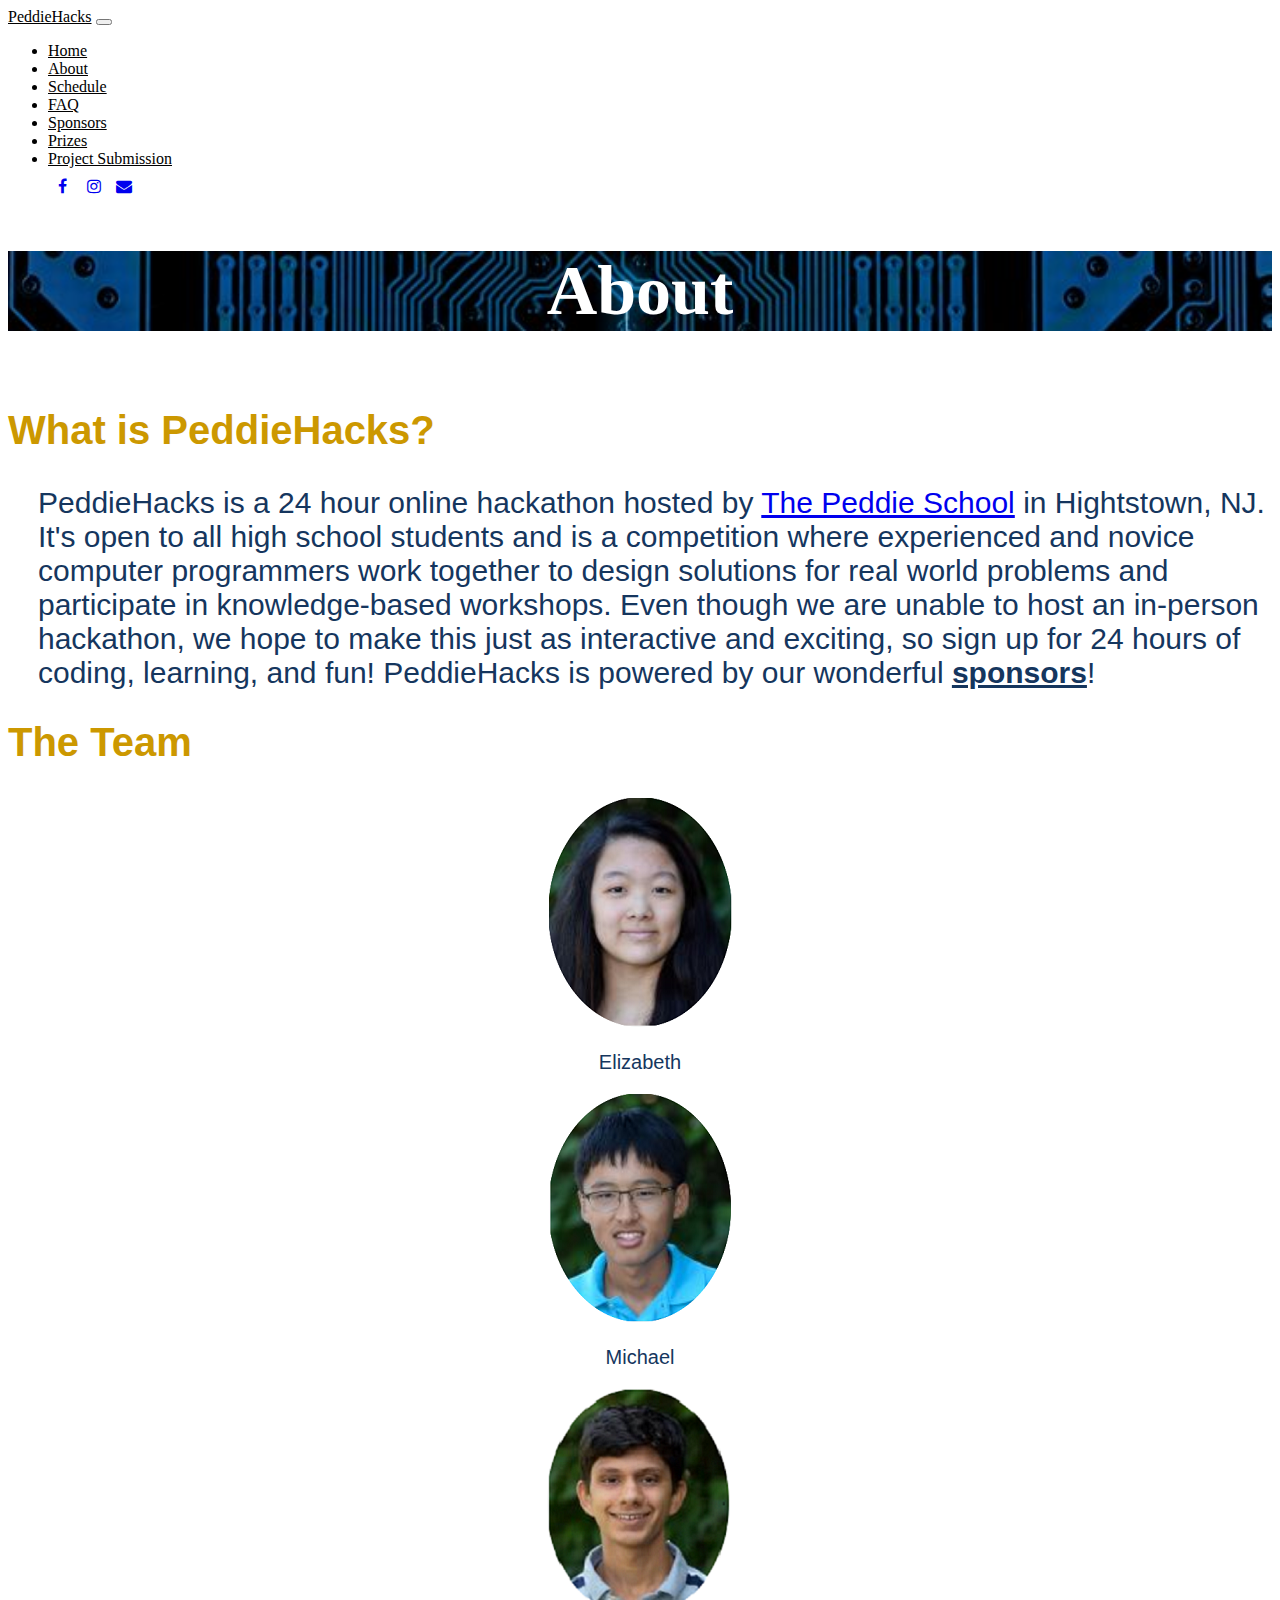
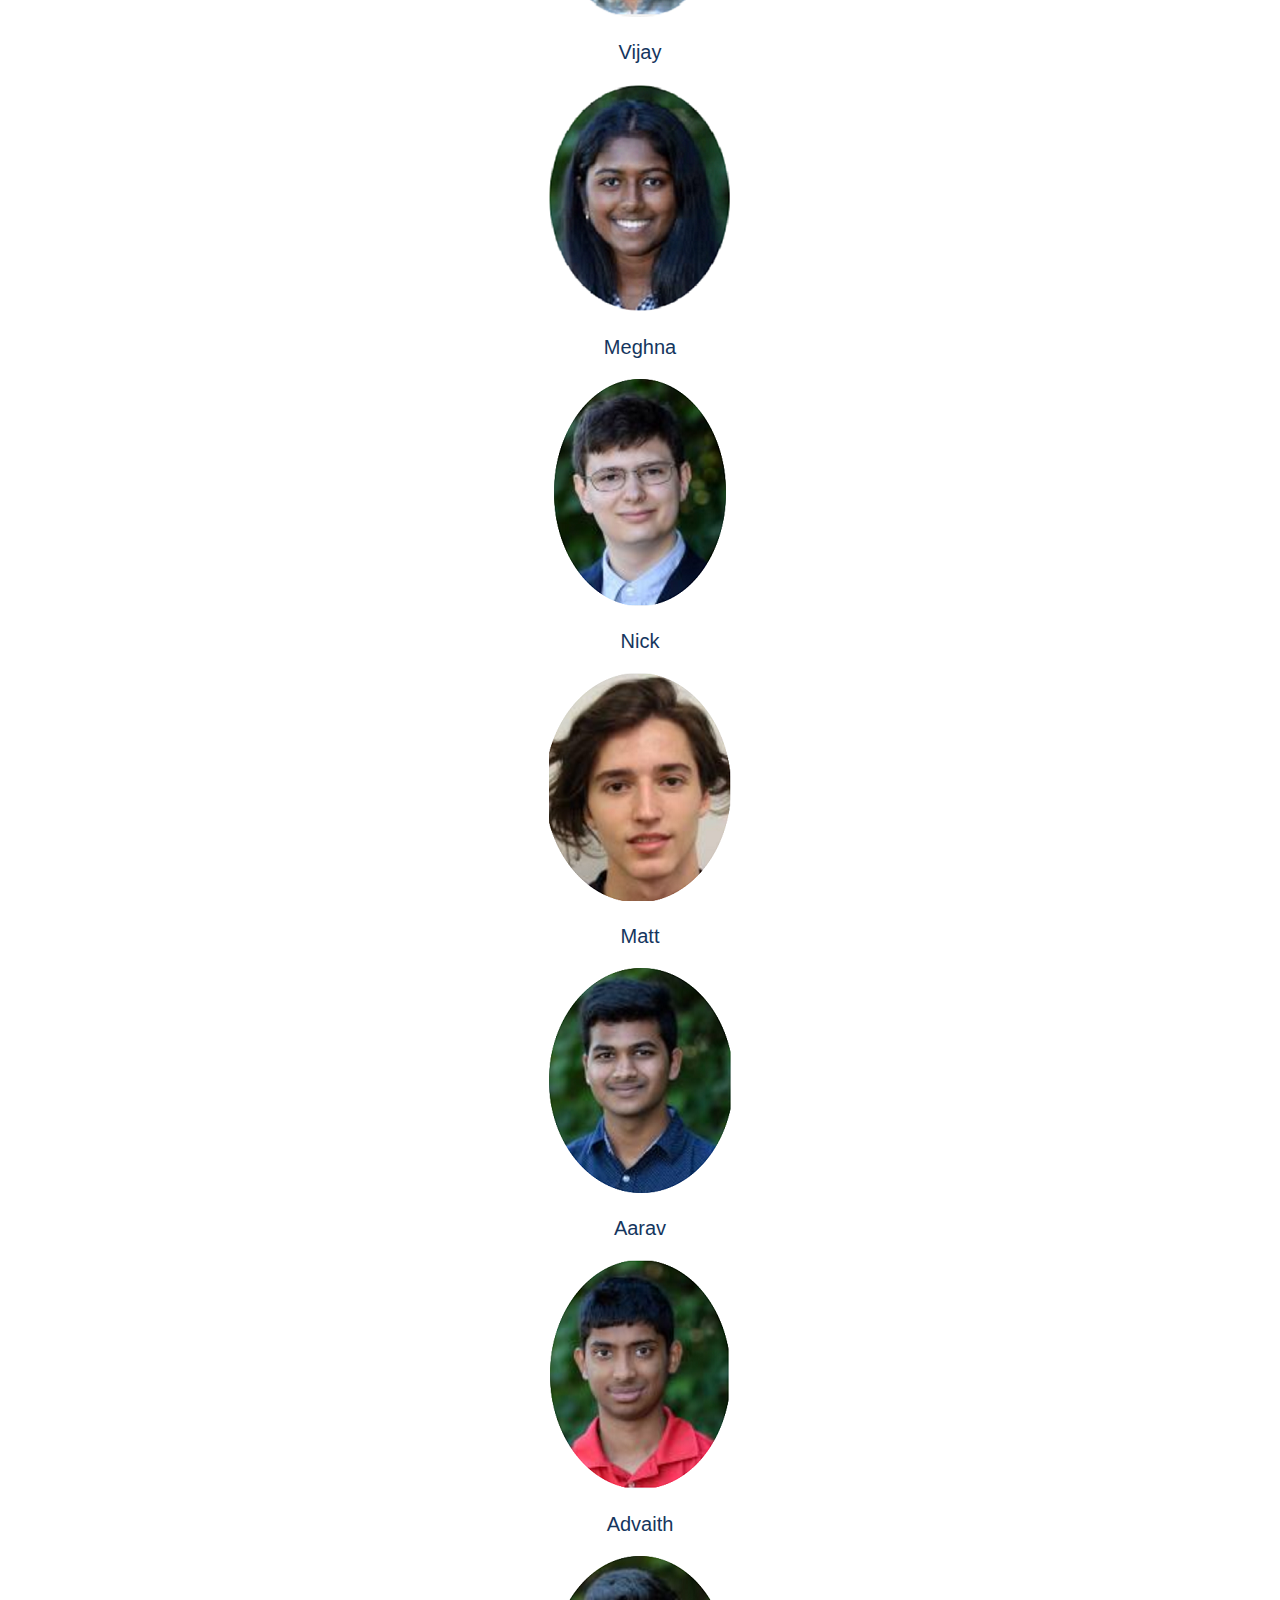
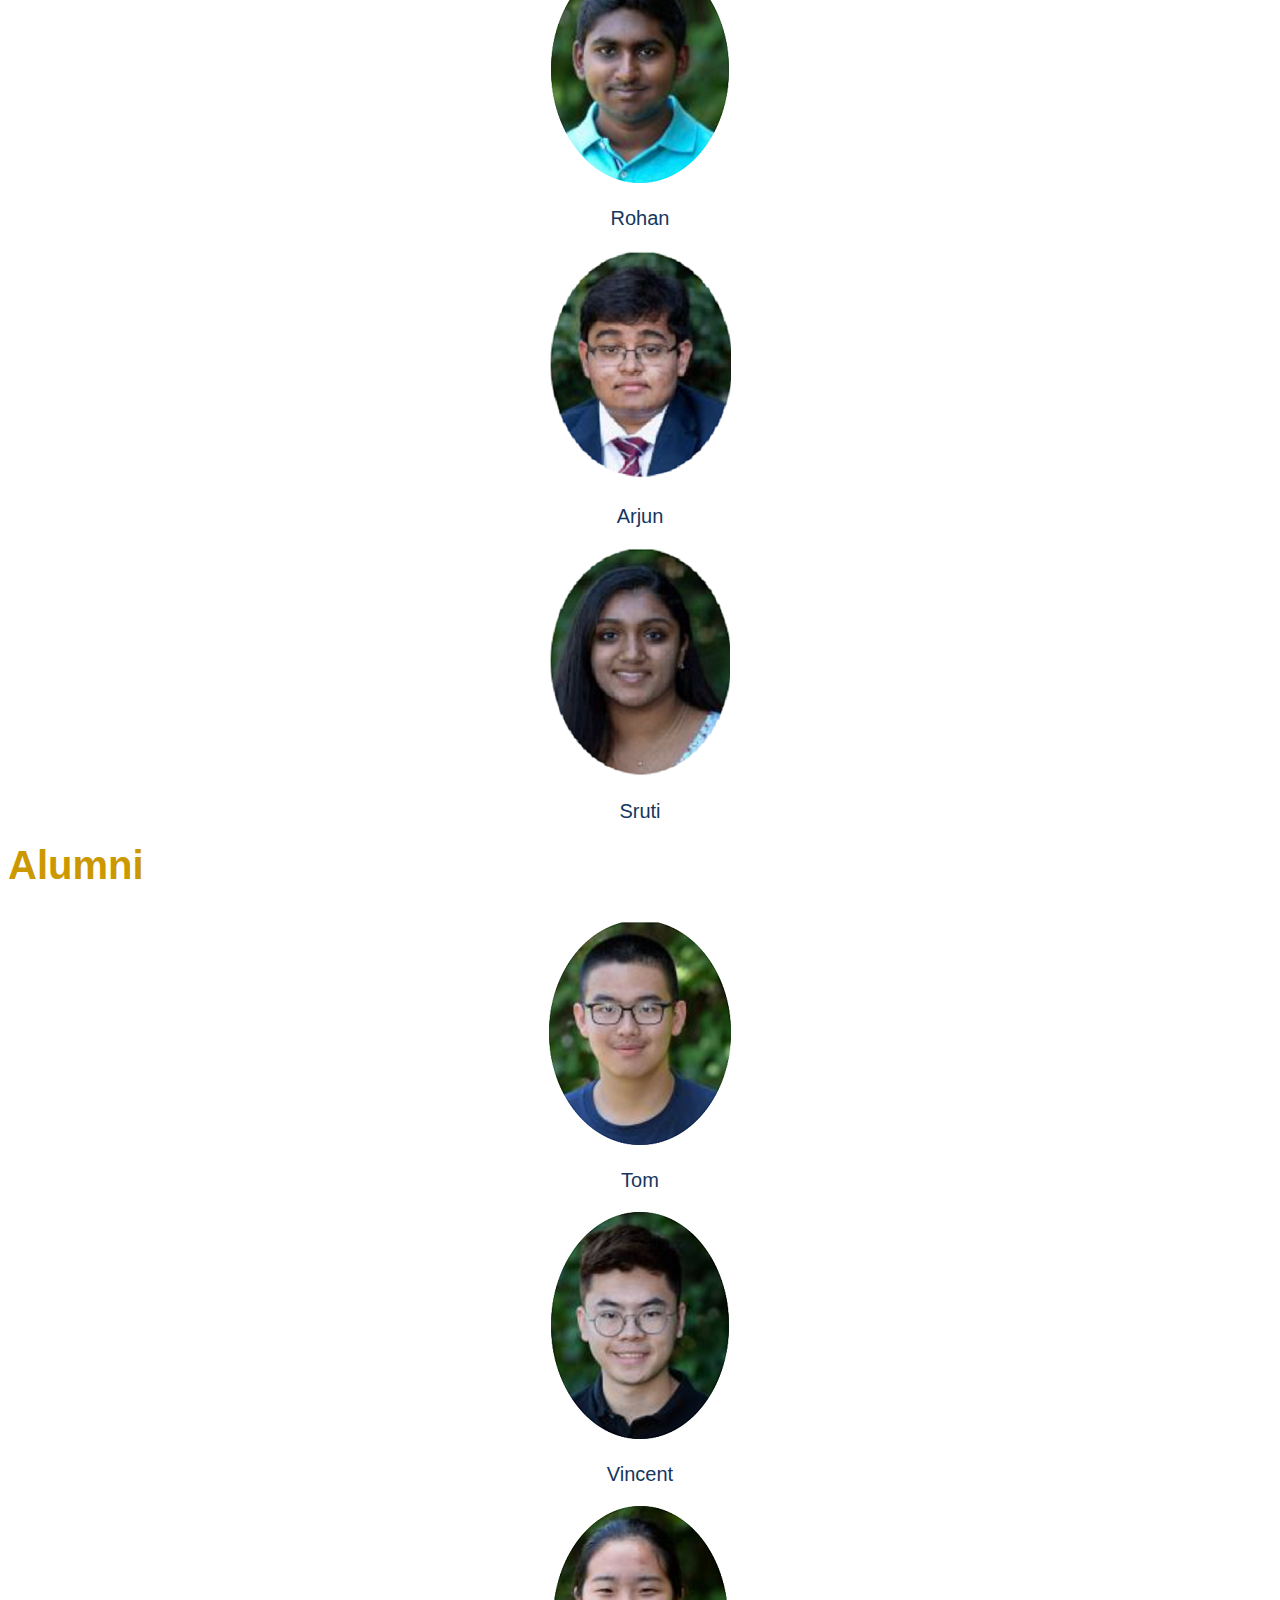
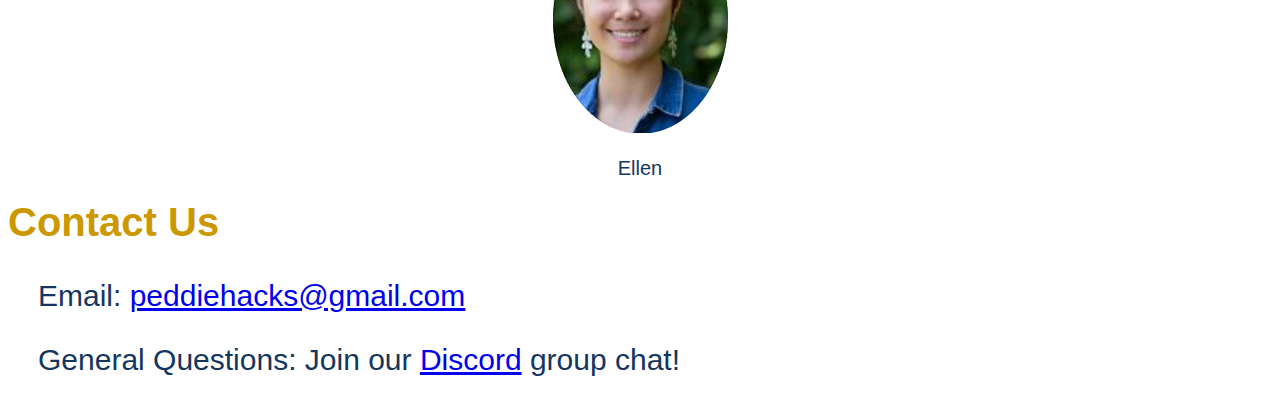
==== commit fbbcd4ce: "deleted twitter" ====
--- a/about.html
+++ b/about.html
@@ -55,13 +55,12 @@
                 <a class="nav-link" href="prizes.html">Prizes</a>
             </li>
             <li class="nav-item"> <!-- consider getting rid of this-->
-                <a class="nav-link" href="https://peddie-hacks.devpost.com/">Project Submission</a>
+                <a class="nav-link" href="https://peddiehacks.devpost.com/">Project Submission</a>
             </li>
             <link rel="stylesheet" href="https://cdnjs.cloudflare.com/ajax/libs/font-awesome/4.7.0/css/font-awesome.min.css">
 
             <!-- Add font awesome icons -->
             <a href="https://www.facebook.com/PeddieHacks2020/?modal=admin_todo_tour" class="fa fa-facebook fa-large"></a>
-            <a href="https://twitter.com/PeddieHacks" class="fa fa-twitter fa-large"></a>
             <a href="https://www.instagram.com/peddie_cs/" class="fa fa-instagram fa-large"></a>
             <a href="mailto:peddiehacks@gmail.com" class="fa fa-envelope fa-large"></a>
         </ul>
--- a/main.css
+++ b/main.css
@@ -130,6 +130,9 @@
 .navbar-brand{
     color:black !important;
 }
+.background{
+    color:white; /*Change stuff inside this for background color*/
+}
 @media (max-width:992px){
     .largeTitle{
         font-size:35px;
--- a/main.css
+++ b/main.css
@@ -130,6 +130,9 @@
 .navbar-brand{
     color:black !important;
 }
+.background{
+    color:white; /*Change stuff inside this for background color*/
+}
 @media (max-width:992px){
     .largeTitle{
         font-size:35px;
